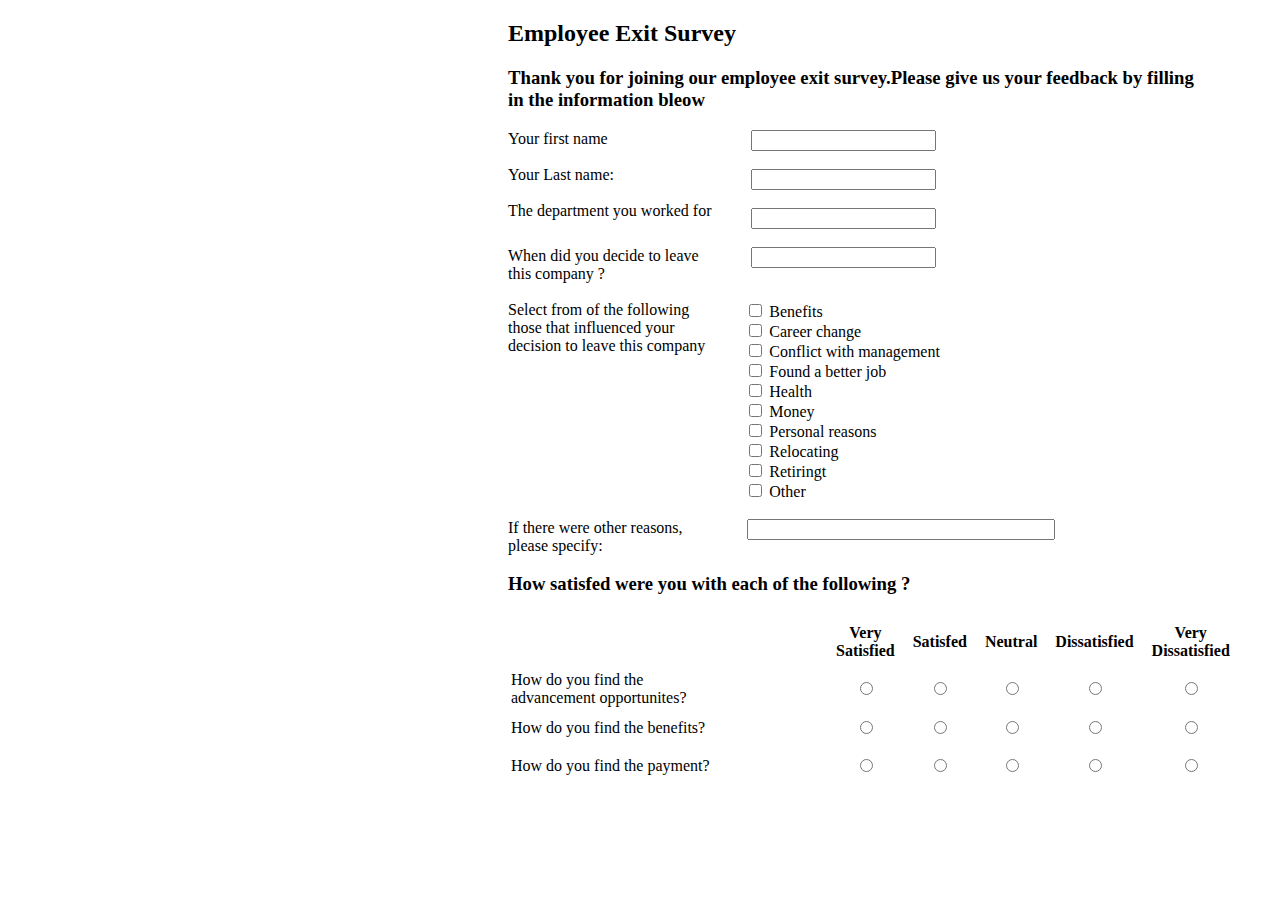
==== surveyForm2/index.html @ f8a5517f "I write  edit heading" ====
<!DOCTYPE html>
<html lang="en">
  <head>
    <meta charset="UTF-8" />
    <meta name="viewport" content="width=device-width, initial-scale=1.0" />
    <title>Document</title>
    <link rel="stylesheet" href="style.css" />
  </head>

  <body>
    <div class="formation">
      <h2 class="">Employee Exit Survey</h2>
      <h3 class="">
        Thank you for joining our employee exit survey.Please give us your feedback by
        filling<br />
        in the information bleow
      </h3>
      <div class="formula">
        <div class="formulaone">
          <label for="name">Your first name </label><br /><br />
          <label for="names"> Your Last name:</label><br /><br />
          <label for="names"> The department you worked for</label>
        </div>
        <div class="">
          <input id="name" name="name" value="" /><br /><br />

          <input id="names" name="names" value="" /><br /><br />

          <input id="names" name="names" value="" /><br />
        </div>
      </div>
      <br />
      <div class="formula">
        <div class="formula-one">
          <label for="name"
            >When did you decide to leave <br />
            this company ?
          </label>
        </div>
        <div class="">
          <input id="name" name="name" value="" />
        </div>
      </div>
      <br>
      <div class="formula">
        <div class="formulaone">
          <label class="">
            Select from of the following <br />
            those that influenced your <br />
            decision to leave this company
          </label>
        </div>
        <div class="">
          <input type="checkbox" id="vehicle1" name="vehicle1" value="Bike" />
          <label for="vehicle1"> Benefits</label><br />
          <input type="checkbox" id="vehicle2" name="vehicle2" value="Car" />
          <label for="vehicle2"> Career change</label><br />
          <input type="checkbox" id="vehicle3" name="vehicle3" value="Boat" />
          <label for="vehicle3"> Conflict with management</label><br />
          <input type="checkbox" id="vehicle3" name="vehicle3" value="Boat" />
          <label for="vehicle3"> Found a better job</label><br />
          <input type="checkbox" id="vehicle3" name="vehicle3" value="Boat" />
          <label for="vehicle3"> Health</label><br />
          <input type="checkbox" id="vehicle3" name="vehicle3" value="Boat" />
          <label for="vehicle3"> Money</label><br />
          <input type="checkbox" id="vehicle3" name="vehicle3" value="Boat" />
          <label for="vehicle3">Personal reasons</label><br />
          <input type="checkbox" id="vehicle3" name="vehicle3" value="Boat" />
          <label for="vehicle3">Relocating</label><br />
          <input type="checkbox" id="vehicle3" name="vehicle3" value="Boat" />
          <label for="vehicle3"> Retiringt</label><br />
          <input type="checkbox" id="vehicle3" name="vehicle3" value="Boat" />
          <label for="vehicle3"> Other</label><br />
        </div>
      </div>
      <br />
      <div class="formula">
        <div class="formula-two">
          <label class="">
            If there were other reasons,<br />please specify:
          </label>
        </div>
        <div class="">
          <input id="name" name="name" value="" class="checkbox-size" />
        </div>
      </div>
      <div class="">
        <h3 class="">How satisfed were you with each of the following ?</h3>
        <table>
            <tr>
                <th class="background-one"></th>
                <th class="background">Very <br> Satisfied </th>
                <th class="background">Satisfed </th>
                <th class="background">Neutral</th>
                <th class="background">Dissatisfied</th>
                <th class="background"> Very<br>Dissatisfied</th>
            </tr>
            <tr class="">
                <td class="">How do you find the <br> advancement opportunites?</td>
                <td class="background-two"><input type="radio" id="vehicle3" name="vehicle3" value="Boat" /></td>
                <td class="background-two"><input type="radio" id="vehicle3" name="vehicle3" value="Boat" /></td>
                <td class="background-two"><input type="radio" id="vehicle3" name="vehicle3" value="Boat" /></td>
                <td class="background-two"><input type="radio" id="vehicle3" name="vehicle3" value="Boat" /></td>
                <td class="background-two"><input type="radio" id="vehicle3" name="vehicle3" value="Boat" /></td>
            </tr>
            <tr class="">
                <td class="">How do you find the benefits?</td>
                <td class="background-two"><input type="radio" id="vehicle3" name="vehicle3" value="Boat" /></td>
                <td class="background-two"><input type="radio" id="vehicle3" name="vehicle3" value="Boat" /></td>
                <td class="background-two"><input type="radio" id="vehicle3" name="vehicle3" value="Boat" /></td>
                <td class="background-two"><input type="radio" id="vehicle3" name="vehicle3" value="Boat" /></td>
                <td class="background-two"><input type="radio" id="vehicle3" name="vehicle3" value="Boat" /></td>
            </tr>
            <tr class="">
                <td class="">How do you find the payment?</td>
                <td class="background-two"><input type="radio" id="vehicle3" name="vehicle3" value="Boat" /></td>
                <td class="background-two"><input type="radio" id="vehicle3" name="vehicle3" value="Boat" /></td>
                <td class="background-two"><input type="radio" id="vehicle3" name="vehicle3" value="Boat" /></td>
                <td class="background-two"><input type="radio" id="vehicle3" name="vehicle3" value="Boat" /></td>
                <td class="background-two"><input type="radio" id="vehicle3" name="vehicle3" value="Boat" /></td>
            </tr>
        </table>
      </div>
    </div>
  </body>
</html>
---- surveyForm2/style.css ----
.formula{
    display: flex !important;
    flex-direction: row !important;
}
.formulaone{
    padding-right: 40px;
}
.formulatwo{
    margin-top: 15px;
}
.checkbox-size{
width: 300px !important;
}
.formula-two{
    padding-right: 64px;    
}
.formula-one{
    padding-right: 52px;    
}
.background{
    border: 1px ;
    padding: 8px !important;
}
.background-one{
    border: 1px ;
    padding: 8px !important;
    width: 300px;
}
.background-two{
    border: 1px ;
    padding: 8px !important;
    text-align: center;   
}
.formation{
    margin-left: 500px;
}
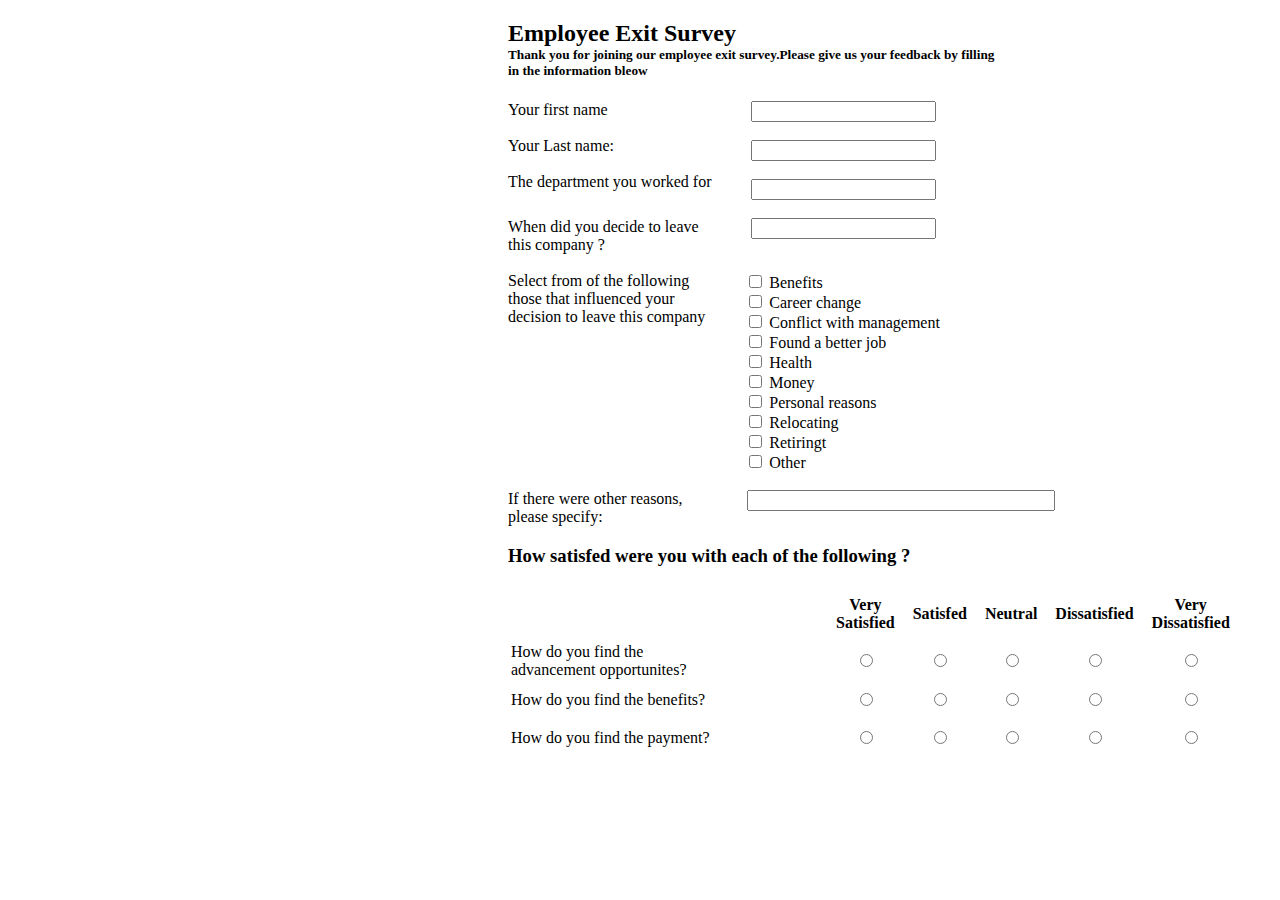
==== commit d2186c38: "change the marign" ====
--- a/surveyForm2/index.html
+++ b/surveyForm2/index.html
@@ -9,12 +9,12 @@
 
   <body>
     <div class="formation">
-      <h2 class="">Employee Exit Survey</h2>
-      <h3 class="">
+      <h2 class="employee-one">Employee Exit Survey</h2>
+      <h5 class="employee">
         Thank you for joining our employee exit survey.Please give us your feedback by
         filling<br />
         in the information bleow
-      </h3>
+      </h5>
       <div class="formula">
         <div class="formulaone">
           <label for="name">Your first name </label><br /><br />
--- a/surveyForm2/style.css
+++ b/surveyForm2/style.css
@@ -33,4 +33,10 @@
 }
 .formation{
     margin-left: 500px;
+}
+.employee{
+    margin-top: 0px !important;
+}
+.employee-one{
+    margin-bottom: 0px;
 }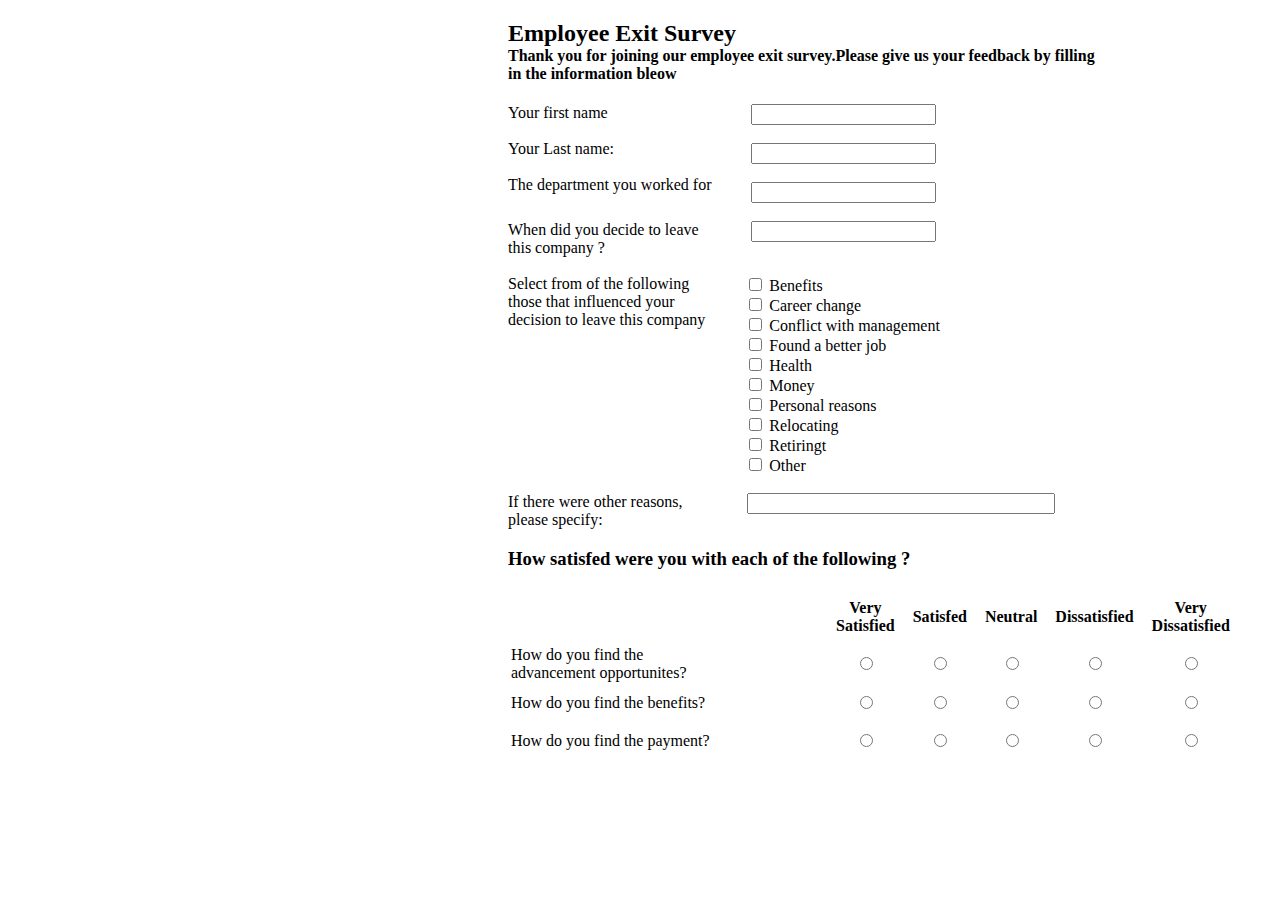
==== commit 5a71e64c: "change header" ====
--- a/surveyForm2/index.html
+++ b/surveyForm2/index.html
@@ -10,11 +10,11 @@
   <body>
     <div class="formation">
       <h2 class="employee-one">Employee Exit Survey</h2>
-      <h5 class="employee">
-        Thank you for joining our employee exit survey.Please give us your feedback by
-        filling<br />
+      <h4 class="employee">
+        Thank you for joining our employee exit survey.Please give us your
+        feedback by filling<br />
         in the information bleow
-      </h5>
+      </h4>
       <div class="formula">
         <div class="formulaone">
           <label for="name">Your first name </label><br /><br />
@@ -41,7 +41,7 @@
           <input id="name" name="name" value="" />
         </div>
       </div>
-      <br>
+      <br />
       <div class="formula">
         <div class="formulaone">
           <label class="">
@@ -87,38 +87,74 @@
       <div class="">
         <h3 class="">How satisfed were you with each of the following ?</h3>
         <table>
-            <tr>
-                <th class="background-one"></th>
-                <th class="background">Very <br> Satisfied </th>
-                <th class="background">Satisfed </th>
-                <th class="background">Neutral</th>
-                <th class="background">Dissatisfied</th>
-                <th class="background"> Very<br>Dissatisfied</th>
-            </tr>
-            <tr class="">
-                <td class="">How do you find the <br> advancement opportunites?</td>
-                <td class="background-two"><input type="radio" id="vehicle3" name="vehicle3" value="Boat" /></td>
-                <td class="background-two"><input type="radio" id="vehicle3" name="vehicle3" value="Boat" /></td>
-                <td class="background-two"><input type="radio" id="vehicle3" name="vehicle3" value="Boat" /></td>
-                <td class="background-two"><input type="radio" id="vehicle3" name="vehicle3" value="Boat" /></td>
-                <td class="background-two"><input type="radio" id="vehicle3" name="vehicle3" value="Boat" /></td>
-            </tr>
-            <tr class="">
-                <td class="">How do you find the benefits?</td>
-                <td class="background-two"><input type="radio" id="vehicle3" name="vehicle3" value="Boat" /></td>
-                <td class="background-two"><input type="radio" id="vehicle3" name="vehicle3" value="Boat" /></td>
-                <td class="background-two"><input type="radio" id="vehicle3" name="vehicle3" value="Boat" /></td>
-                <td class="background-two"><input type="radio" id="vehicle3" name="vehicle3" value="Boat" /></td>
-                <td class="background-two"><input type="radio" id="vehicle3" name="vehicle3" value="Boat" /></td>
-            </tr>
-            <tr class="">
-                <td class="">How do you find the payment?</td>
-                <td class="background-two"><input type="radio" id="vehicle3" name="vehicle3" value="Boat" /></td>
-                <td class="background-two"><input type="radio" id="vehicle3" name="vehicle3" value="Boat" /></td>
-                <td class="background-two"><input type="radio" id="vehicle3" name="vehicle3" value="Boat" /></td>
-                <td class="background-two"><input type="radio" id="vehicle3" name="vehicle3" value="Boat" /></td>
-                <td class="background-two"><input type="radio" id="vehicle3" name="vehicle3" value="Boat" /></td>
-            </tr>
+          <tr>
+            <th class="background-one"></th>
+            <th class="background">
+              Very <br />
+              Satisfied
+            </th>
+            <th class="background">Satisfed</th>
+            <th class="background">Neutral</th>
+            <th class="background">Dissatisfied</th>
+            <th class="background">Very<br />Dissatisfied</th>
+          </tr>
+          <tr class="">
+            <td class="">
+              How do you find the <br />
+              advancement opportunites?
+            </td>
+            <td class="background-two">
+              <input type="radio" id="vehicle3" name="vehicle3" value="Boat" />
+            </td>
+            <td class="background-two">
+              <input type="radio" id="vehicle3" name="vehicle3" value="Boat" />
+            </td>
+            <td class="background-two">
+              <input type="radio" id="vehicle3" name="vehicle3" value="Boat" />
+            </td>
+            <td class="background-two">
+              <input type="radio" id="vehicle3" name="vehicle3" value="Boat" />
+            </td>
+            <td class="background-two">
+              <input type="radio" id="vehicle3" name="vehicle3" value="Boat" />
+            </td>
+          </tr>
+          <tr class="">
+            <td class="">How do you find the benefits?</td>
+            <td class="background-two">
+              <input type="radio" id="vehicle3" name="vehicle3" value="Boat" />
+            </td>
+            <td class="background-two">
+              <input type="radio" id="vehicle3" name="vehicle3" value="Boat" />
+            </td>
+            <td class="background-two">
+              <input type="radio" id="vehicle3" name="vehicle3" value="Boat" />
+            </td>
+            <td class="background-two">
+              <input type="radio" id="vehicle3" name="vehicle3" value="Boat" />
+            </td>
+            <td class="background-two">
+              <input type="radio" id="vehicle3" name="vehicle3" value="Boat" />
+            </td>
+          </tr>
+          <tr class="">
+            <td class="">How do you find the payment?</td>
+            <td class="background-two">
+              <input type="radio" id="vehicle3" name="vehicle3" value="Boat" />
+            </td>
+            <td class="background-two">
+              <input type="radio" id="vehicle3" name="vehicle3" value="Boat" />
+            </td>
+            <td class="background-two">
+              <input type="radio" id="vehicle3" name="vehicle3" value="Boat" />
+            </td>
+            <td class="background-two">
+              <input type="radio" id="vehicle3" name="vehicle3" value="Boat" />
+            </td>
+            <td class="background-two">
+              <input type="radio" id="vehicle3" name="vehicle3" value="Boat" />
+            </td>
+          </tr>
         </table>
       </div>
     </div>
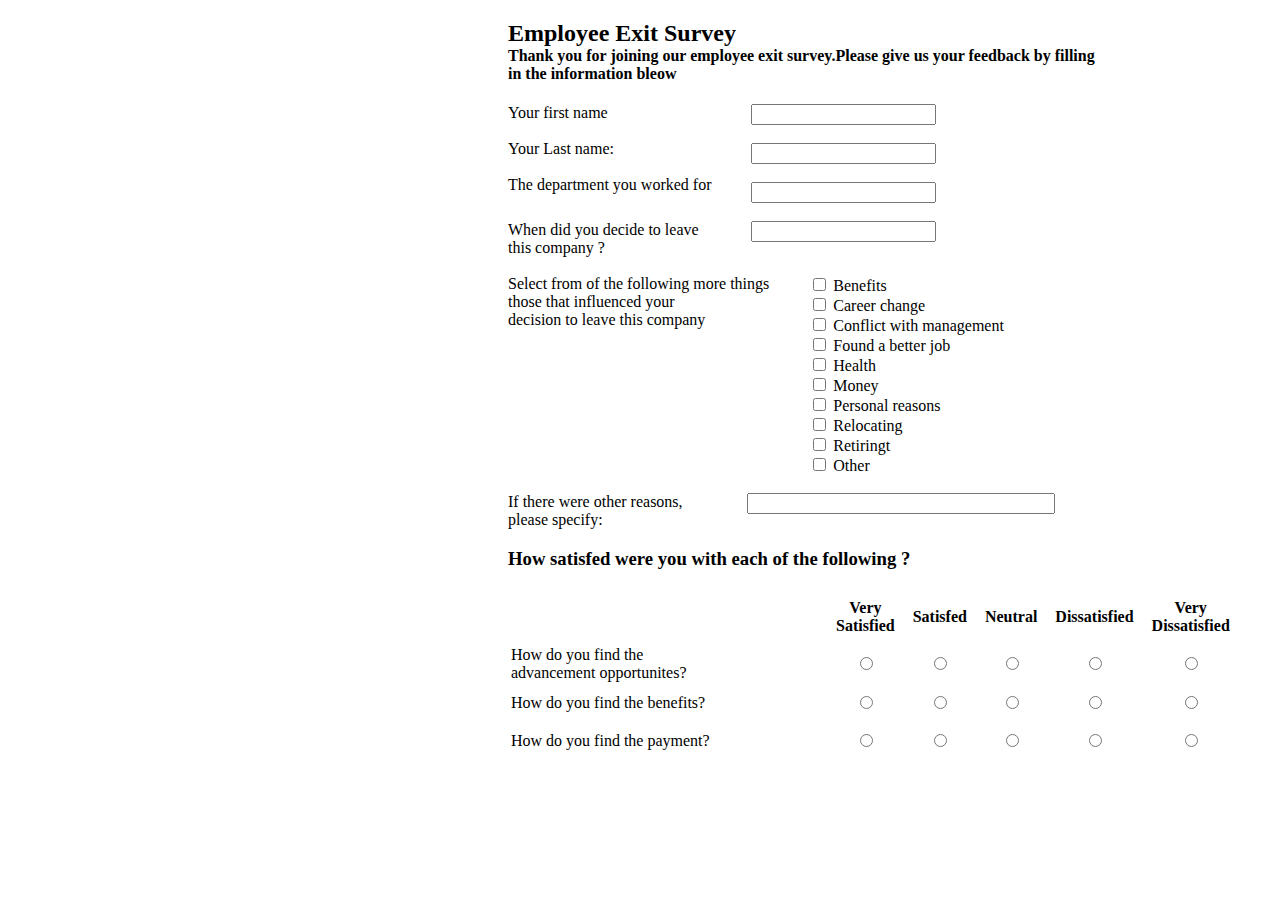
==== commit ae0d2164: "i write more data" ====
--- a/surveyForm2/index.html
+++ b/surveyForm2/index.html
@@ -17,35 +17,35 @@
       </h4>
       <div class="formula">
         <div class="formulaone">
-          <label for="name">Your first name </label><br /><br />
-          <label for="names"> Your Last name:</label><br /><br />
-          <label for="names"> The department you worked for</label>
+          <label for="first-name">Your first name </label><br /><br />
+          <label for="last-name"> Your Last name:</label><br /><br />
+          <label for="department-name"> The department you worked for</label>
         </div>
         <div class="">
-          <input id="name" name="name" value="" /><br /><br />
+          <input id="first-name" name="first-name" value="" /><br /><br />
 
-          <input id="names" name="names" value="" /><br /><br />
+          <input id="last-name" name="last-name" value="" /><br /><br />
 
-          <input id="names" name="names" value="" /><br />
+          <input id="department-name" name="department-name" value="" /><br />
         </div>
       </div>
       <br />
       <div class="formula">
         <div class="formula-one">
-          <label for="name"
+          <label for="last-date"
             >When did you decide to leave <br />
             this company ?
           </label>
         </div>
         <div class="">
-          <input id="name" name="name" value="" />
+          <input id="last-date" name="last-date" value="" />
         </div>
       </div>
       <br />
       <div class="formula">
         <div class="formulaone">
           <label class="">
-            Select from of the following <br />
+            Select from of the following more things <br />
             those that influenced your <br />
             decision to leave this company
           </label>
@@ -76,12 +76,12 @@
       <br />
       <div class="formula">
         <div class="formula-two">
-          <label class="">
+          <label class="" for="specify">
             If there were other reasons,<br />please specify:
           </label>
         </div>
         <div class="">
-          <input id="name" name="name" value="" class="checkbox-size" />
+          <input id="specify" name="name" value="" class="checkbox-size" />
         </div>
       </div>
       <div class="">
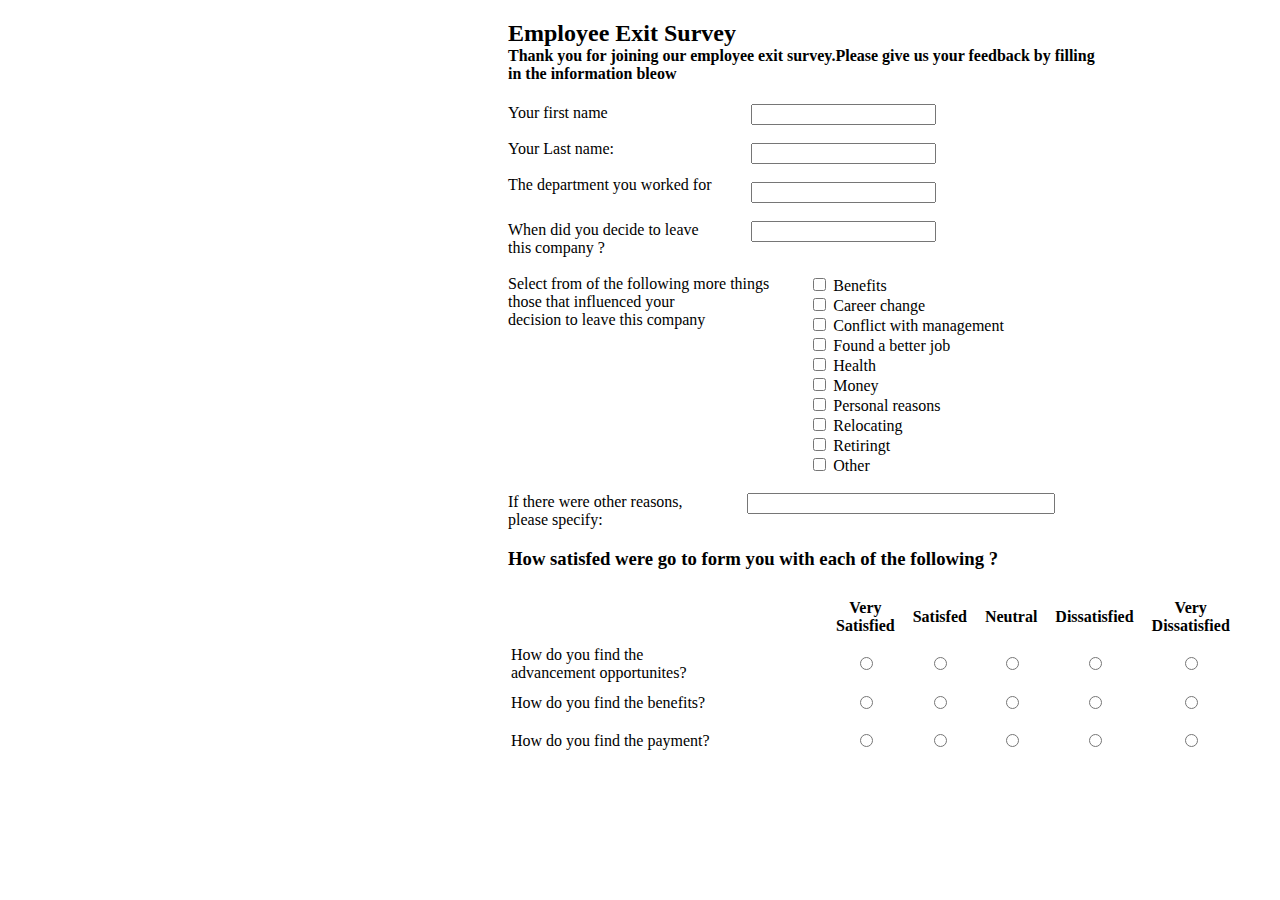
==== commit b926dabe: "form updated" ====
--- a/surveyForm2/index.html
+++ b/surveyForm2/index.html
@@ -85,7 +85,7 @@
         </div>
       </div>
       <div class="">
-        <h3 class="">How satisfed were you with each of the following ?</h3>
+        <h3 class="">How satisfed were go to form you with each of the following ?</h3>
         <table>
           <tr>
             <th class="background-one"></th>
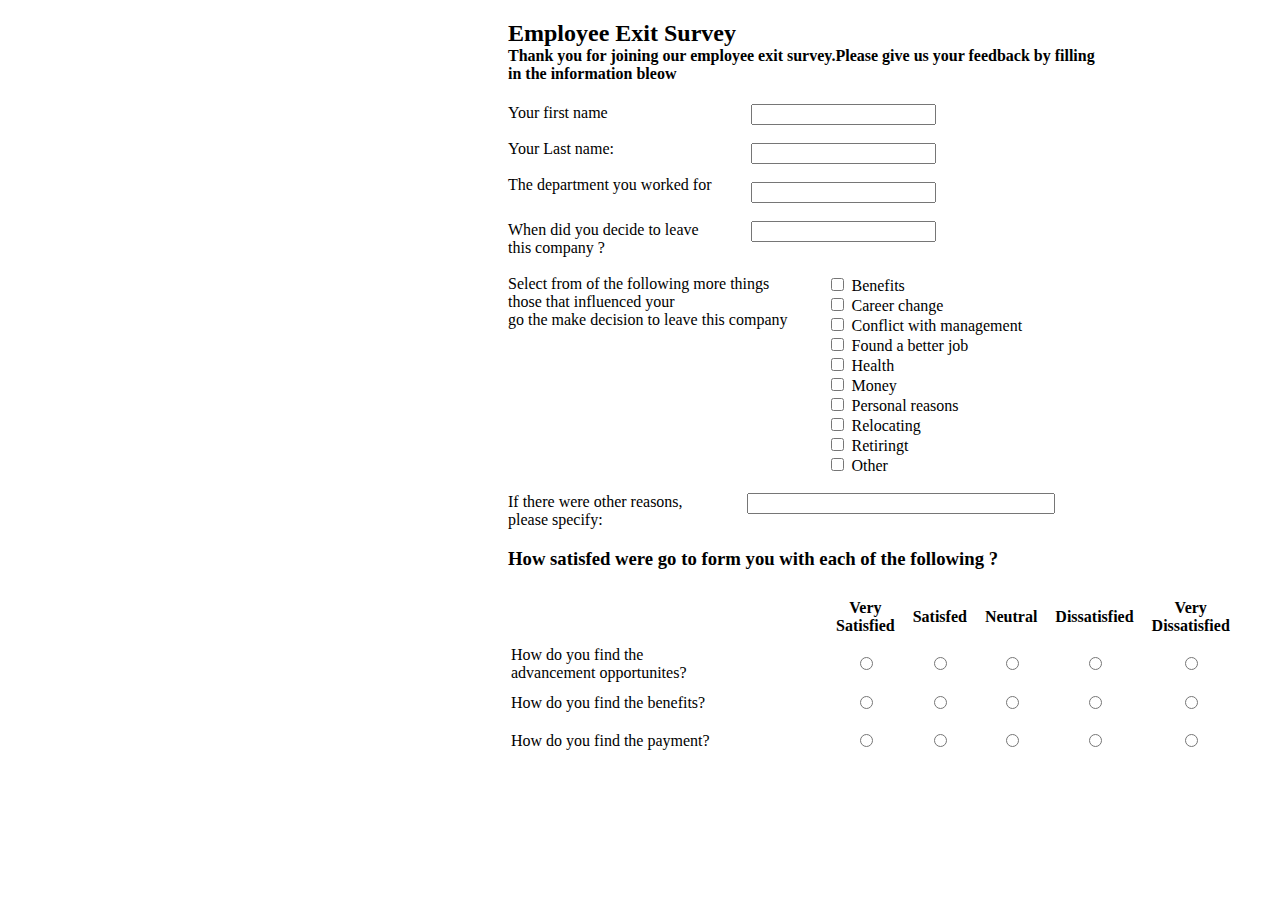
==== commit 82893922: "ok done" ====
--- a/surveyForm2/index.html
+++ b/surveyForm2/index.html
@@ -46,7 +46,7 @@
         <div class="formulaone">
           <label class="">
             Select from of the following more things <br />
-            those that influenced your <br />
+            those that influenced your <br /> go the make
             decision to leave this company
           </label>
         </div>
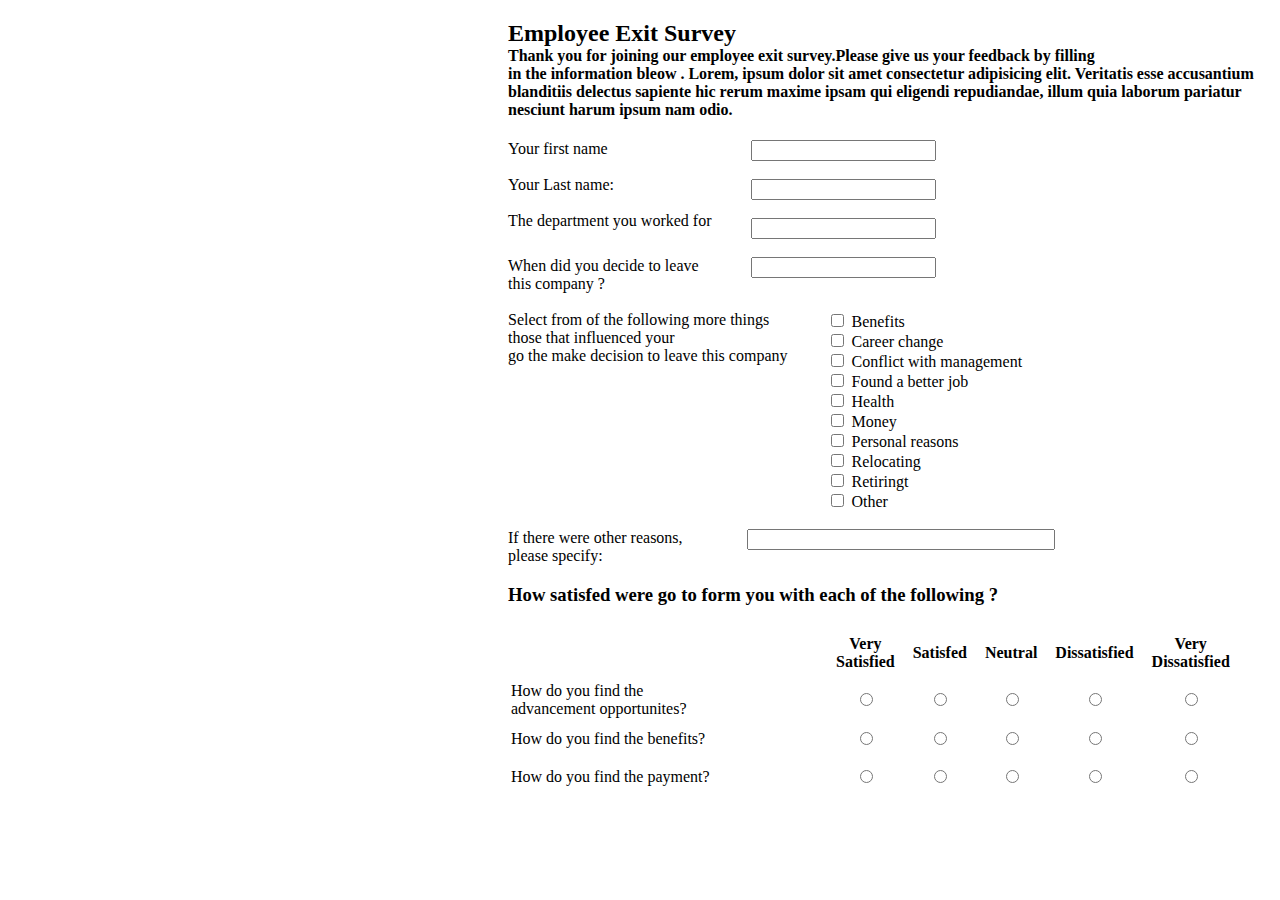
==== commit b9a4ca9a: "data add in form" ====
--- a/surveyForm2/index.html
+++ b/surveyForm2/index.html
@@ -13,7 +13,7 @@
       <h4 class="employee">
         Thank you for joining our employee exit survey.Please give us your
         feedback by filling<br />
-        in the information bleow
+        in the information bleow . Lorem, ipsum dolor sit amet consectetur adipisicing elit. Veritatis esse accusantium blanditiis delectus sapiente hic rerum maxime ipsam qui eligendi repudiandae, illum quia laborum pariatur nesciunt harum ipsum nam odio.
       </h4>
       <div class="formula">
         <div class="formulaone">
